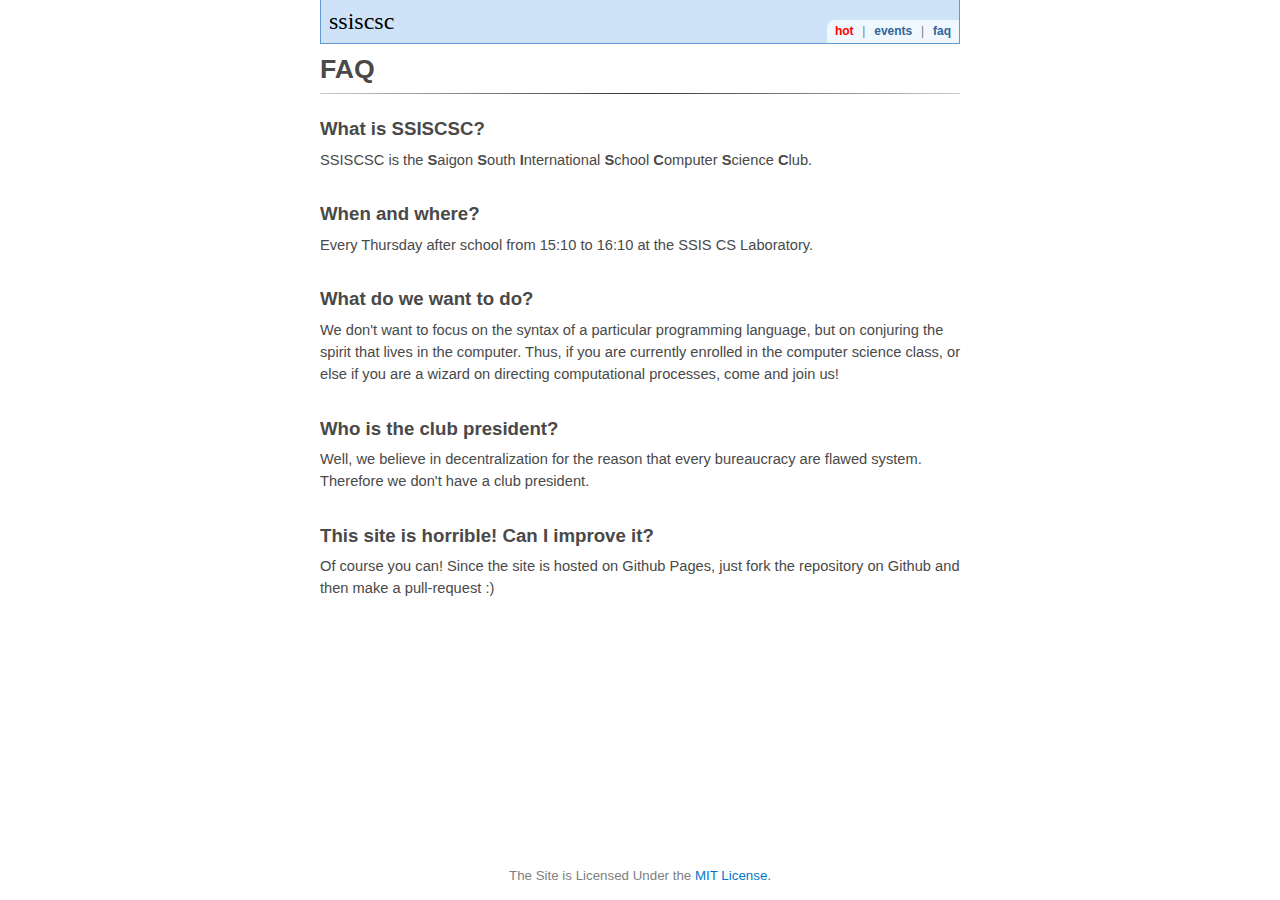
==== faq/index.html @ 86106ce7 "fix css path" ====
<!DOCTYPE html>
<html>
  <head>
    <meta charset='utf-8'>
    <meta http-equiv="Content-Language" content="en">
    <link rel="stylesheet" type="text/css" href="../lib/css/main.css">
    <title>SSISCSC - FAQ</title>
  </head>
  <body>
    <div class="wrapper">
      <div class="header">
        <h1>ssiscsc</h1>
      </div>
      <div class="nav">
        <ul>
          <li><a href="./" style="color: red;">hot</a></li>
          <li><span class="separator">|</span></li>
          <li><a href="../events/">events</a></li>
          <li><span class="separator">|</span></li>
          <li><a href="../faq/">faq</a></li>
        </ul>
      </div>
      <div class="body">
        <h1>FAQ</h1><hr/>
        <h2>What is SSISCSC?</h2>
        <p>
        SSISCSC is the <b>S</b>aigon <b>S</b>outh <b>I</b>nternational <b>S</b>chool 
          <b>C</b>omputer <b>S</b>cience <b>C</b>lub.
        </p>
        <br/>
        <h2>When and where?</h2>
        <p>
          Every Thursday after school from 15:10 to 16:10 at the SSIS CS Laboratory.
        </p> 
        <br/>
        <h2>What do we want to do?</h2>
        <p>
          We don't want to focus on the syntax of a particular programming language, 
          but on conjuring the spirit that lives in the computer. Thus, if you are 
          currently enrolled in the computer science class, or else if you are a wizard 
          on directing computational processes, come and join us!
        </p>
        <br/>
        <h2>Who is the club president?</h2>
        <p>
          Well, we believe in decentralization for the reason that every bureaucracy are 
          flawed system. Therefore we don't have a club president.
        </p>
        <br/>
        <h2>This site is horrible! Can I improve it?</h2>
        <p>
         Of course you can! Since the site is hosted on Github Pages, just fork the repository
         on Github and then make a pull-request :)
        </p>
      </div>
      <div class="footer">
        <p>
          The Site is Licensed Under the <a href="./LICENSE">MIT License.</a>
        </p>
      </div>
    </div>
  </body>
</html>
---- lib/css/main.css ----
@font-face {
  font-family: 'bitstream_vera_serifroman';
  src: url('./font/VeraSerif/VeraSerif-webfont.eot');
  src: url('./font/VeraSerif/VeraSerif-webfont.eot?#iefix') format('embedded-opentype'),
       url('./font/VeraSerif/VeraSerif-webfont.woff') format('woff'),
       url('./font/VeraSerif/VeraSerif-webfont.ttf') format('truetype'),
       url('./font/VeraSerif/VeraSerif-webfont.svg#bitstream_vera_serifroman') format('svg');
       font-weight: normal;
       font-style: normal;
}


body, h1, h2, h3, h4, h5, h6,
p, blockquote, pre, hr,
dl, dd, ol, ul, figure, a {
  margin: 0;
  padding: 0; 
}

a:link, a:visited { 
  color: #07c;
  text-decoration: none;
  cursor: pointer;
}

div.wrapper {
  width: 40em;
  margin: auto;
  background-color: #fff;
}

div.header {
  padding: 0.5em;
  padding-top: .5em;
  padding-bottom: .5em;
  margin-bottom: .1em;
  background-color: #cee3f8;
  border: 1px solid #5f99cf;
  border-top: 0px;
}

div.header h1 {
  font-family: bitstream_vera_serifroman;
  font-weight: 100;
  font-size: 18pt;
  color: #000;
}

div.nav {
  margin-top: -1.61em;
  margin-right: 1px;
  padding-top: .1em;
  padding-bottom: .2em;
  padding-right: .5em;
  padding-left: .5em;
  border-top-left-radius: .5em;
  background-color: #eff7ff;
  float: right;
}

div.nav ul {
  list-style: none;
}

div.nav li {
  font-family: helvetica, arial, sans-serif;
  font-size: 9pt;
  font-weight: bold;
  display: inline;
  width: 40em;
}

div.nav a:link, div.nav a:visited {
  color: #369;
}

div.nav span.separator {
  color: gray;
  font-weight: normal;
  padding-right: .4em;
  padding-left: .4em;
}

div.body {
  font-family: helvetica, arial, sans-serif;
  text-transform: full-width;
  padding: .5em;
  padding-left: 0em;
  padding-right: 0em;
  color: #494949;
}

div.body hr {
  border: 0;
  height: 1px;
  background: #333;
  background-image: linear-gradient(to right, #ccc, #333, #ccc);
  margin-bottom: 1.5em;
}


div.body h1 {
  font-size: 20pt;
  font-weight: bold;
  margin-bottom: 8.5px;
}

div.body h2 {
  font-size: 14pt;
  font-weight: bold;
  margin-bottom: 8.5px;

}

div.body h3 {
  font-size: 12pt;
  font-weight: bold;
  margin-bottom: 8.5px;
}

div.body h4 {
  font-size: 11pt;
  font-weight:bold;
  margin-bottom: 8.5px;
}

div.body p {
  font-size: 11pt;
  line-height: 1.5em;
  margin-bottom: 1em;
}

div.footer {
  position: absolute;
  bottom: 0;
  left: 50;
  right: 50;
  height: 2em;
  width: 40em;
}

div.footer p {
  font-family: helvetica, arial, sans-serif;
  text-align: center;
  font-size: smaller;
  color: gray;
}

div.feed .fixed {
    position: fixed;
    width: 100%;
    z-index: 99;
}

div.feed .at-top {
    top: 0;
}

div.feed .without-top-margin {
    margin-top: 0;
}

div.feed ul {
    padding: 0;
    list-style-type: none;
    width: 640px;
    margin: 0 auto;
}

div.feed .event {
    margin-bottom: 10px;
    padding: 5px;
    border-bottom: 1px solid #ddd;
}

div.feed .event small {
    color: #444;
    font-size: 10pt;
}

div.feed .event-title {
    color: #222;
    font-size: 11pt;
}

div.feed .action-type {
    margin-left: 5px;
    color: #fff;
    font-size: 10pt;
    padding: 2px 6px;
    background: cadetblue;
    border-radius: 6px;
    float: right;
}
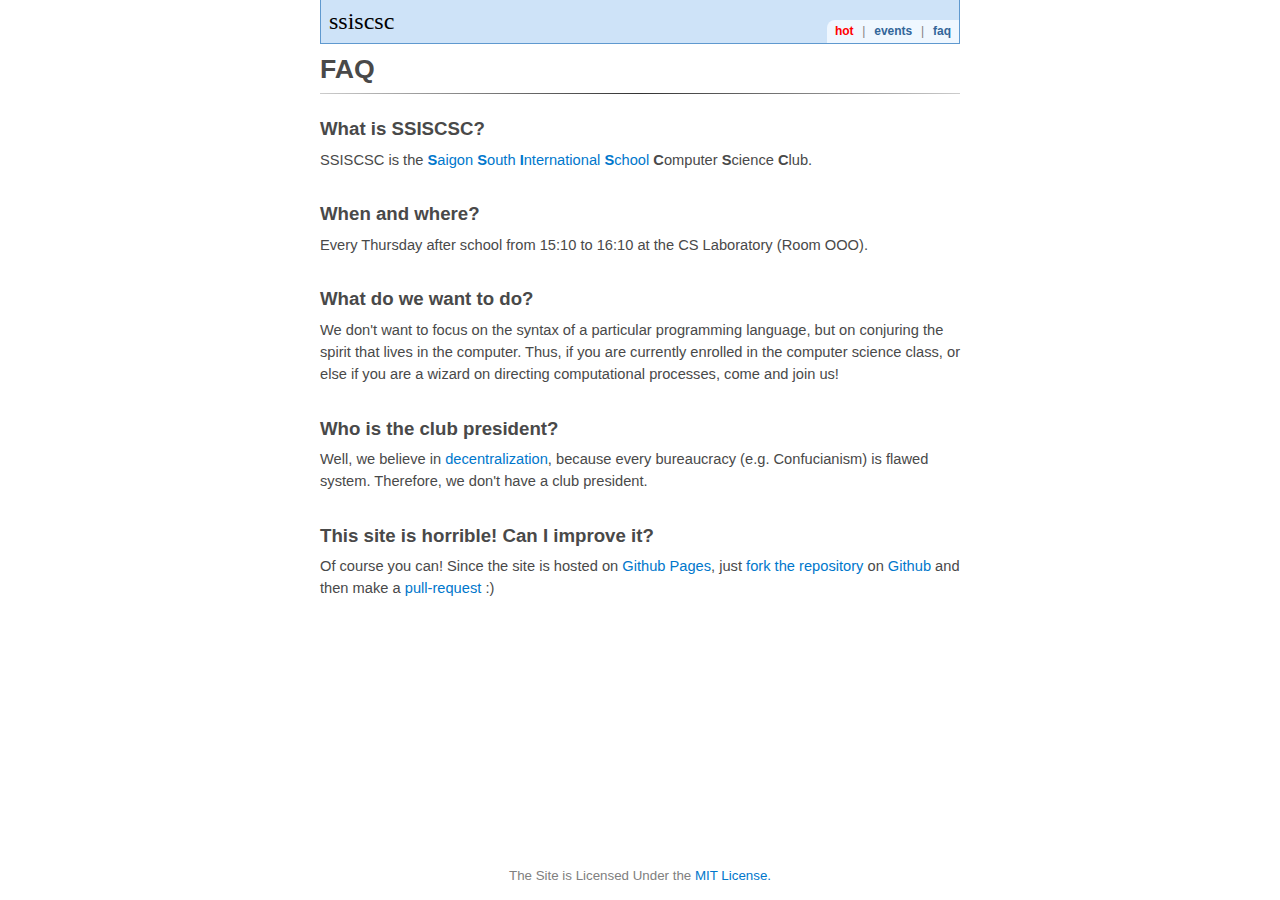
==== commit 11e7274e: "no. 0 revision" ====
--- a/faq/index.html
+++ b/faq/index.html
@@ -9,7 +9,7 @@
   <body>
     <div class="wrapper">
       <div class="header">
-        <h1>ssiscsc</h1>
+        <a href="../index.html"><h1>ssiscsc</h1></a>
       </div>
       <div class="nav">
         <ul>
@@ -24,13 +24,14 @@
         <h1>FAQ</h1><hr/>
         <h2>What is SSISCSC?</h2>
         <p>
-        SSISCSC is the <b>S</b>aigon <b>S</b>outh <b>I</b>nternational <b>S</b>chool 
+        SSISCSC is the <a href="http://www.ssis.edu.vn/">
+          <b>S</b>aigon <b>S</b>outh <b>I</b>nternational <b>S</b>chool </a>
           <b>C</b>omputer <b>S</b>cience <b>C</b>lub.
         </p>
         <br/>
         <h2>When and where?</h2>
         <p>
-          Every Thursday after school from 15:10 to 16:10 at the SSIS CS Laboratory.
+          Every Thursday after school from 15:10 to 16:10 at the CS Laboratory (Room OOO).
         </p> 
         <br/>
         <h2>What do we want to do?</h2>
@@ -43,14 +44,17 @@
         <br/>
         <h2>Who is the club president?</h2>
         <p>
-          Well, we believe in decentralization for the reason that every bureaucracy are 
-          flawed system. Therefore we don't have a club president.
+          Well, we believe in <a href="http://faculty.nps.edu/dedennin/publications/ConcerningHackers-NCSC.txt">
+          decentralization</a>, because every bureaucracy (e.g. Confucianism) is flawed system. 
+          Therefore, we don't have a club president.
         </p>
         <br/>
         <h2>This site is horrible! Can I improve it?</h2>
         <p>
-         Of course you can! Since the site is hosted on Github Pages, just fork the repository
-         on Github and then make a pull-request :)
+        Of course you can! Since the site is hosted on <a href="https://pages.github.com/">Github Pages</a>, 
+        just <a href="https://github.com/ssiscsc/ssiscsc.github.io">fork the repository</a> on 
+        <a href="https://github.com/">Github</a> and then make a 
+        <a href="https://help.github.com/articles/using-pull-requests/#before-you-begin">pull-request</a> :)
         </p>
       </div>
       <div class="footer">
--- a/lib/css/main.css
+++ b/lib/css/main.css
@@ -43,6 +43,8 @@
   font-family: bitstream_vera_serifroman;
   font-weight: 100;
   font-size: 18pt;
+  margin: 0;
+  padding: 0;
   color: #000;
 }
 
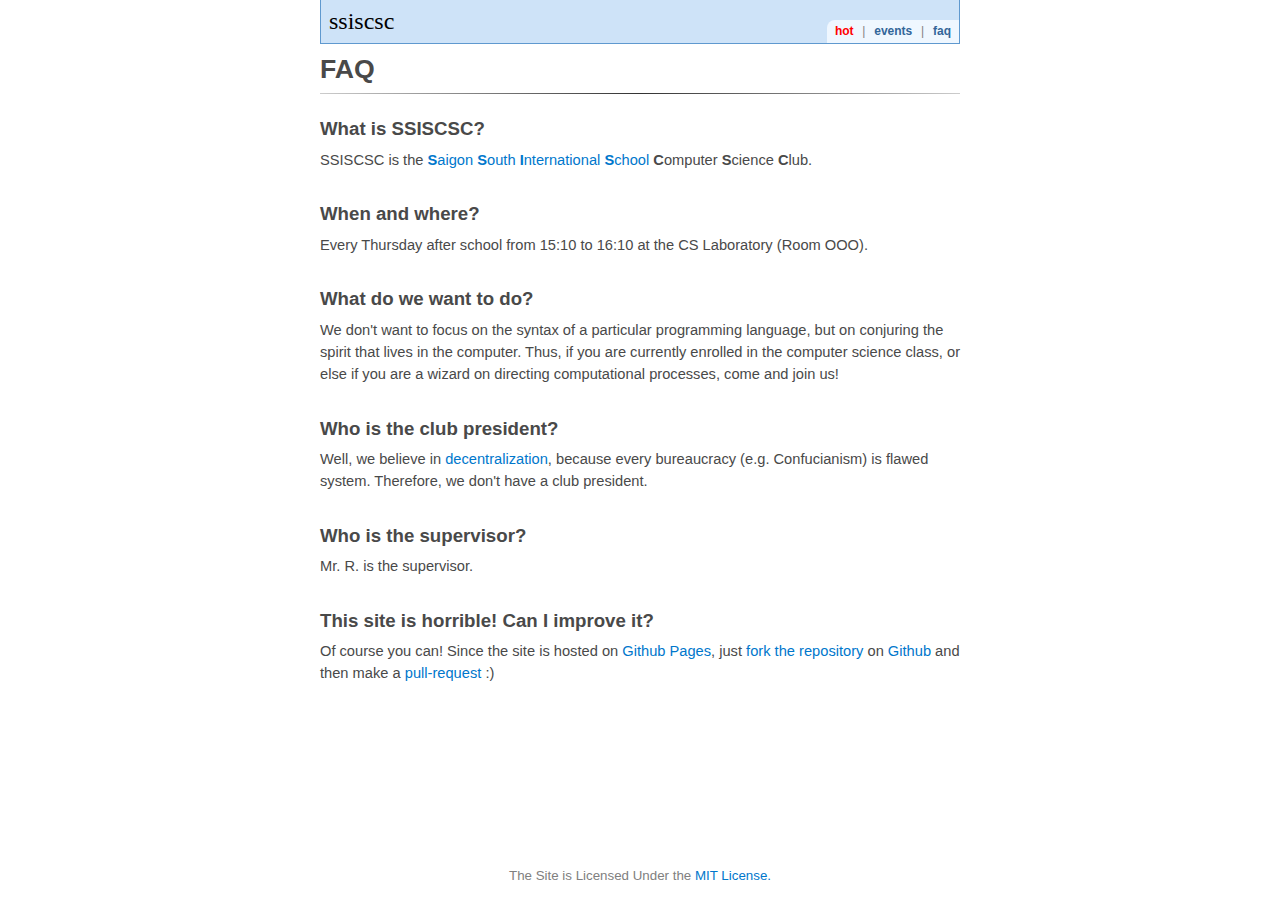
==== commit ec0f6000: "update supervisor" ====
--- a/faq/index.html
+++ b/faq/index.html
@@ -9,7 +9,7 @@
   <body>
     <div class="wrapper">
       <div class="header">
-        <a href="../index.html"><h1>ssiscsc</h1></a>
+        <a href="/"><h1>ssiscsc</h1></a>
       </div>
       <div class="nav">
         <ul>
@@ -49,6 +49,11 @@
           Therefore, we don't have a club president.
         </p>
         <br/>
+        <h2>Who is the supervisor?</h2>
+        <p>
+          Mr. R. is the supervisor.
+        </p>
+        <br/>
         <h2>This site is horrible! Can I improve it?</h2>
         <p>
         Of course you can! Since the site is hosted on <a href="https://pages.github.com/">Github Pages</a>, 
@@ -59,7 +64,7 @@
       </div>
       <div class="footer">
         <p>
-          The Site is Licensed Under the <a href="./LICENSE">MIT License.</a>
+          The Site is Licensed Under the <a href="../LICENSE">MIT License.</a>
         </p>
       </div>
     </div>
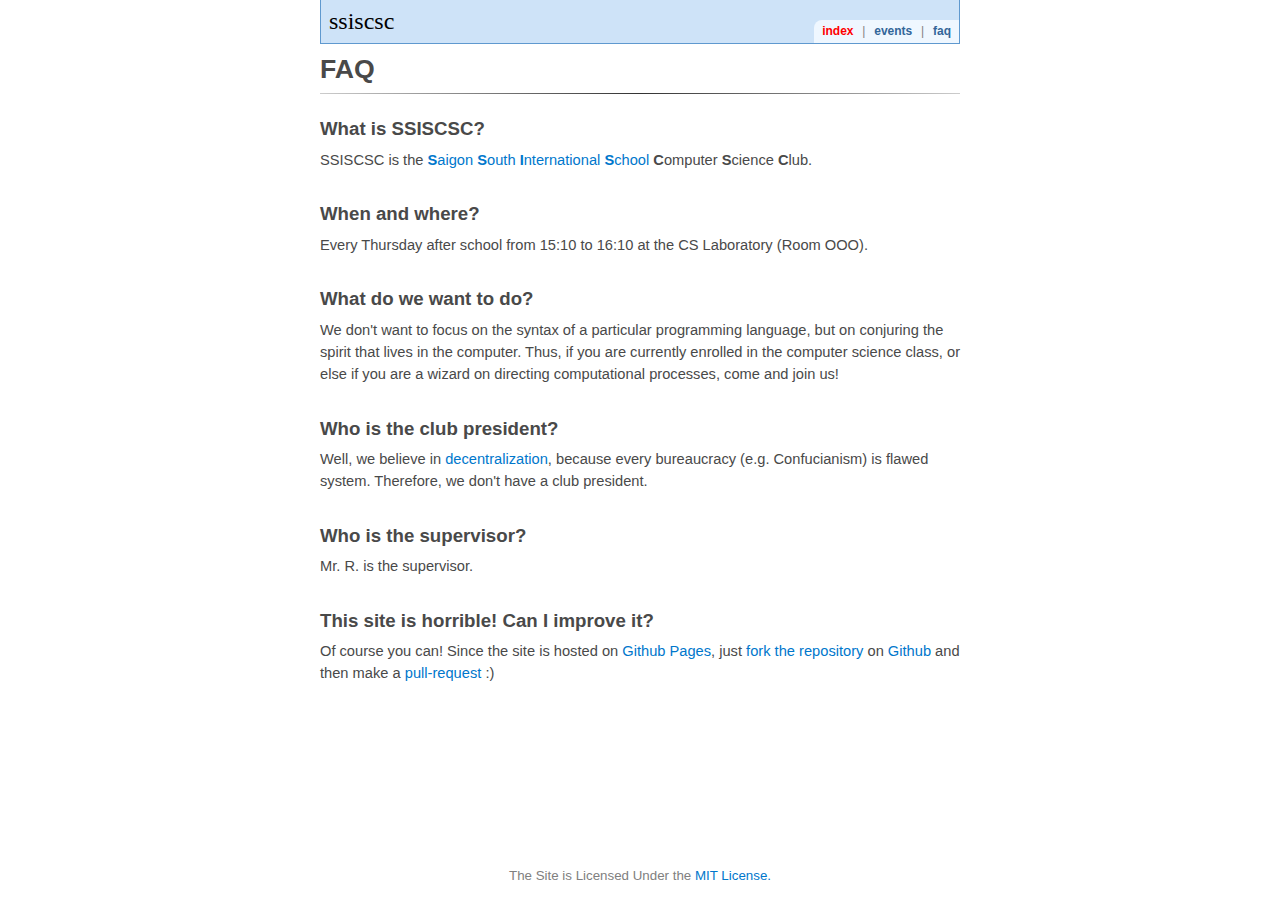
==== commit b4aee09f: "Revision: 2" ====
--- a/faq/index.html
+++ b/faq/index.html
@@ -13,7 +13,7 @@
       </div>
       <div class="nav">
         <ul>
-          <li><a href="./" style="color: red;">hot</a></li>
+          <li><a href="../" style="color: red;">index</a></li>
           <li><span class="separator">|</span></li>
           <li><a href="../events/">events</a></li>
           <li><span class="separator">|</span></li>
@@ -64,7 +64,9 @@
       </div>
       <div class="footer">
         <p>
-          The Site is Licensed Under the <a href="../LICENSE">MIT License.</a>
+          The Site is Licensed Under the 
+            <a href="https://raw.githubusercontent.com/ssiscsc/ssiscsc.github.io/master/LICENSE">
+              MIT License.</a>
         </p>
       </div>
     </div>
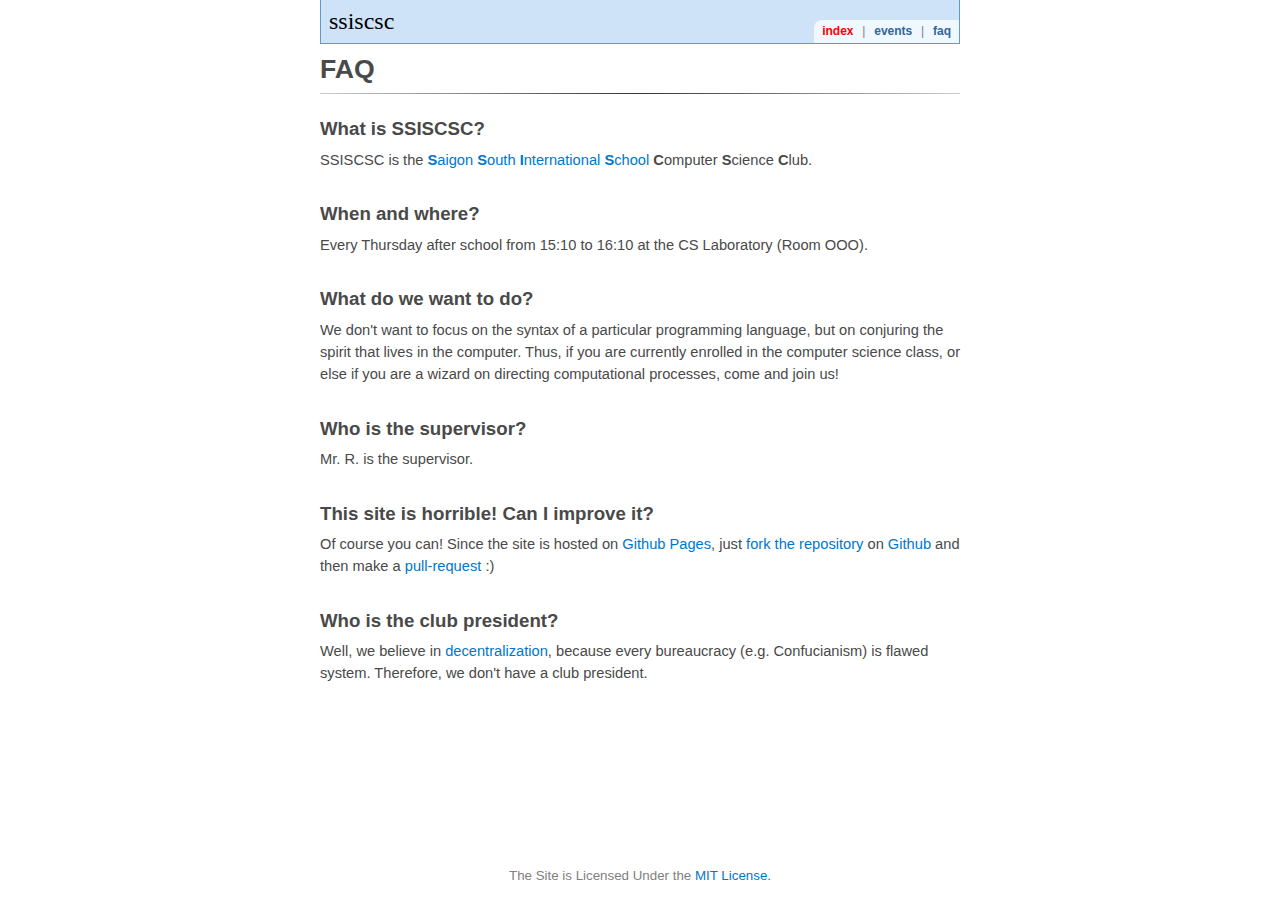
==== commit c68eff07: "change order" ====
--- a/faq/index.html
+++ b/faq/index.html
@@ -42,13 +42,6 @@
           on directing computational processes, come and join us!
         </p>
         <br/>
-        <h2>Who is the club president?</h2>
-        <p>
-          Well, we believe in <a href="http://faculty.nps.edu/dedennin/publications/ConcerningHackers-NCSC.txt">
-          decentralization</a>, because every bureaucracy (e.g. Confucianism) is flawed system. 
-          Therefore, we don't have a club president.
-        </p>
-        <br/>
         <h2>Who is the supervisor?</h2>
         <p>
           Mr. R. is the supervisor.
@@ -60,7 +53,15 @@
         just <a href="https://github.com/ssiscsc/ssiscsc.github.io">fork the repository</a> on 
         <a href="https://github.com/">Github</a> and then make a 
         <a href="https://help.github.com/articles/using-pull-requests/#before-you-begin">pull-request</a> :)
+        </p> 
+        <br/>
+        <h2>Who is the club president?</h2>
+        <p>
+          Well, we believe in <a href="http://faculty.nps.edu/dedennin/publications/ConcerningHackers-NCSC.txt">
+          decentralization</a>, because every bureaucracy (e.g. Confucianism) is flawed system. 
+          Therefore, we don't have a club president.
         </p>
+        <br/>
       </div>
       <div class="footer">
         <p>
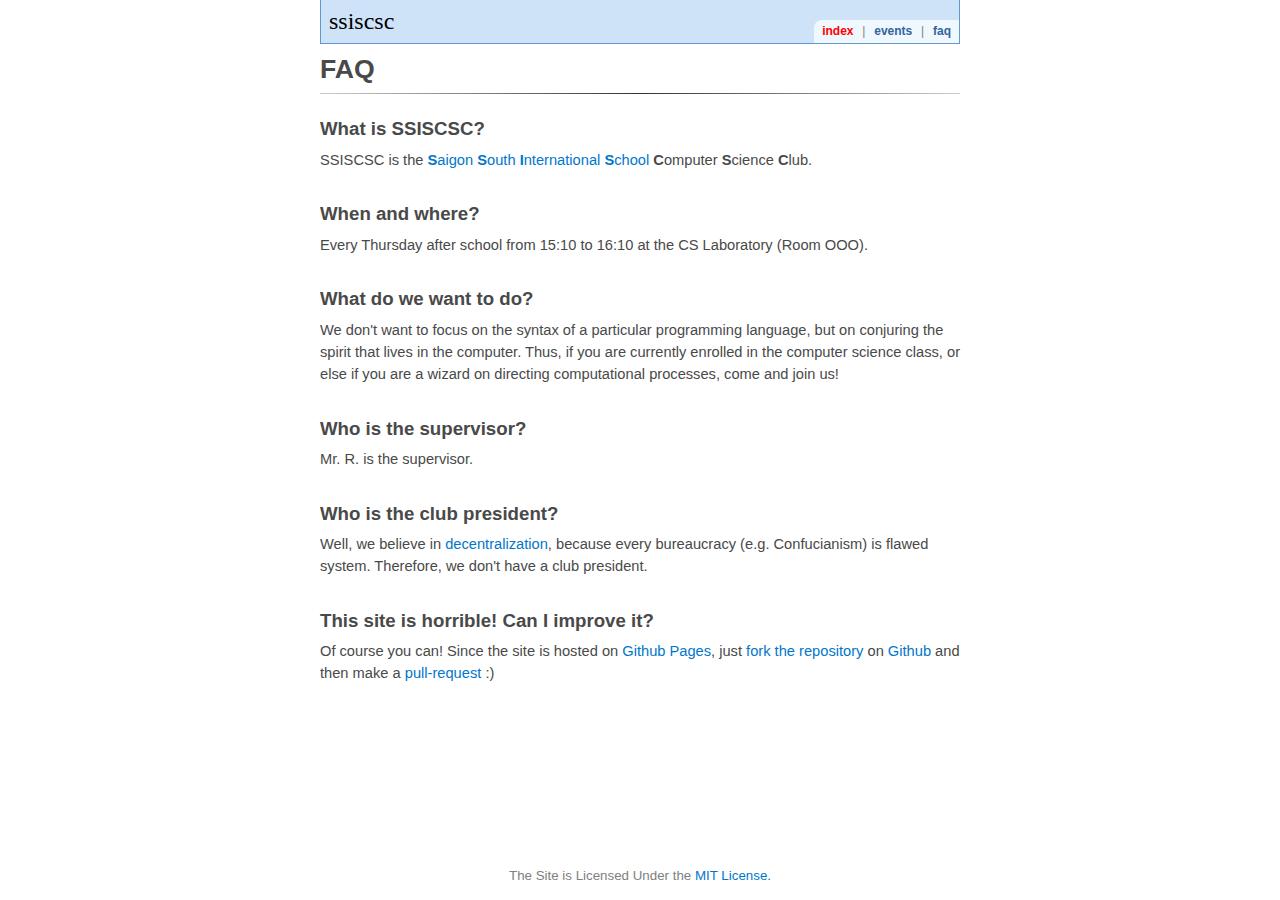
==== commit 269c0af9: "whoop, again" ====
--- a/faq/index.html
+++ b/faq/index.html
@@ -47,6 +47,13 @@
           Mr. R. is the supervisor.
         </p>
         <br/>
+        <h2>Who is the club president?</h2>
+        <p>
+          Well, we believe in <a href="http://faculty.nps.edu/dedennin/publications/ConcerningHackers-NCSC.txt">
+          decentralization</a>, because every bureaucracy (e.g. Confucianism) is flawed system. 
+          Therefore, we don't have a club president.
+        </p>
+        <br/>
         <h2>This site is horrible! Can I improve it?</h2>
         <p>
         Of course you can! Since the site is hosted on <a href="https://pages.github.com/">Github Pages</a>, 
@@ -54,13 +61,6 @@
         <a href="https://github.com/">Github</a> and then make a 
         <a href="https://help.github.com/articles/using-pull-requests/#before-you-begin">pull-request</a> :)
         </p> 
-        <br/>
-        <h2>Who is the club president?</h2>
-        <p>
-          Well, we believe in <a href="http://faculty.nps.edu/dedennin/publications/ConcerningHackers-NCSC.txt">
-          decentralization</a>, because every bureaucracy (e.g. Confucianism) is flawed system. 
-          Therefore, we don't have a club president.
-        </p>
         <br/>
       </div>
       <div class="footer">
